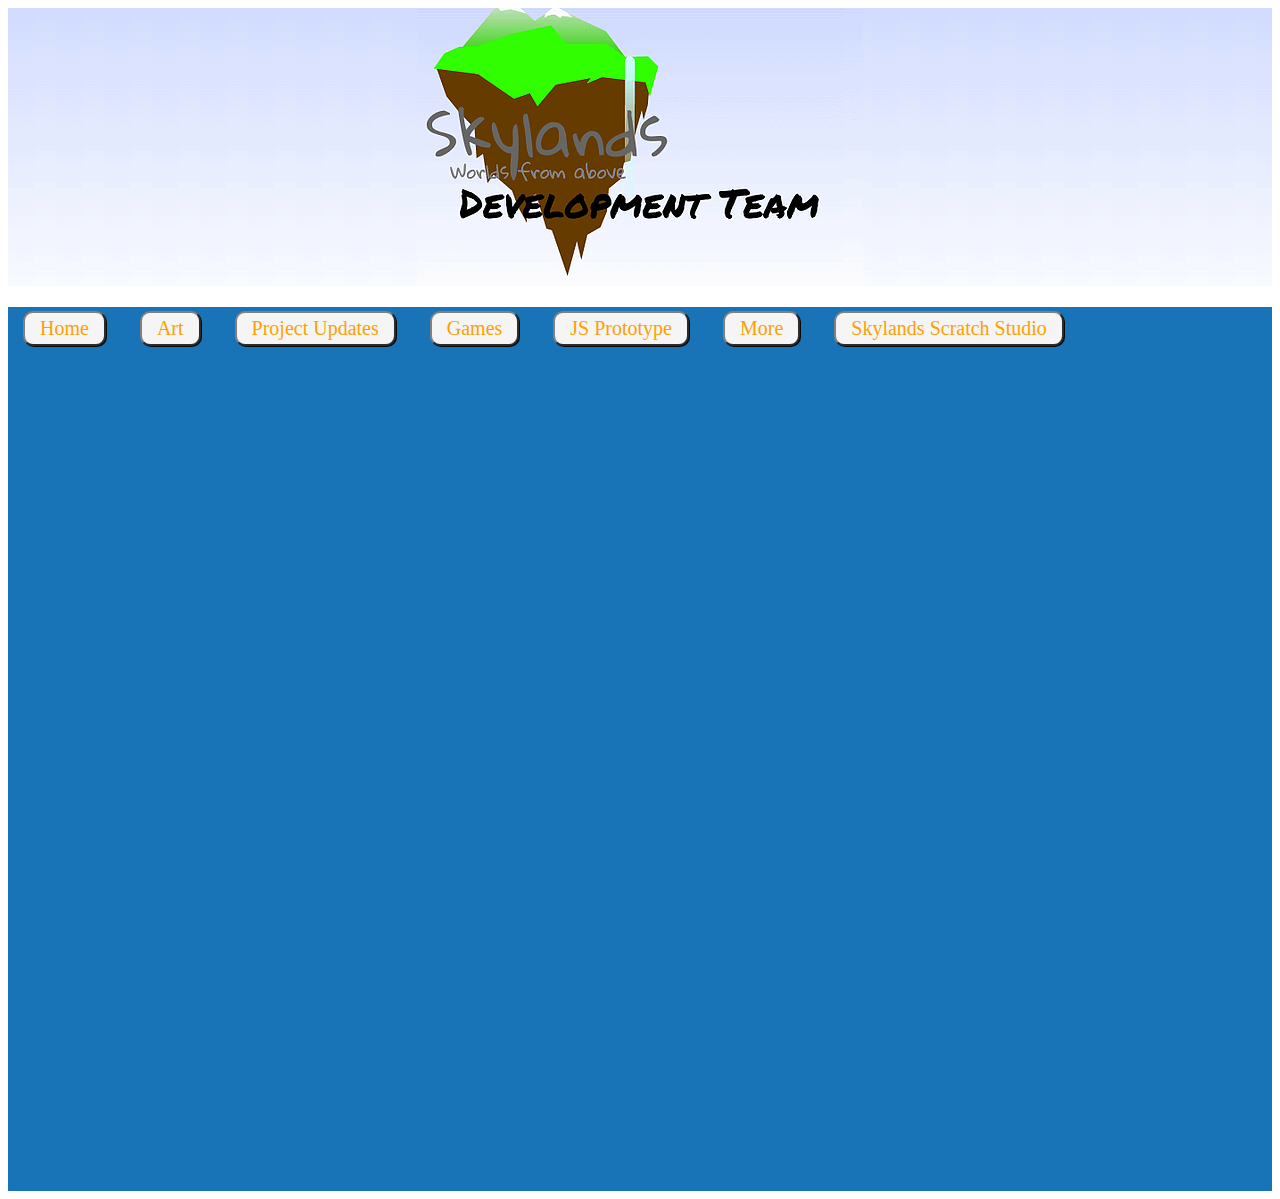
==== menu.html @ 3f054300 "1" ====
<html>
<head>
<link rel="stylesheet" type="text/css" href="assets/style.css">
</head>
<body>
<h1 class=banner><img src="logo.png" alt="" /></h1>
<div class=menubar>
<a class=button href="skylandsHome.html">Home</a>
<a class=button href="art.html">Art</a>
<a class=button href="updates.html">Project Updates</a>
<a class=button href="games.html">Games</a>
<a class=button href="skylandsGame.html">JS Prototype</a>
<div class=dropdown>
<button class=button>More</button>
<div class=dropdown-content>
<p><a class=button2>Contact us</a></p>
<p><a class=button2>Blog</a></p>
<p><a class=button2 href="https://scratch.mit.edu" target="_blank">Go to Scratch</a></p>
<p><a class=button2 href="members.html">Current Members</a></p>
</div>
</div>
<a class=button href="https://scratch.mit.edu/studios/3437909/projects/" target="_blank">Skylands Scratch Studio</a>
</div>
</body>
</html>
---- assets/style.css ----
.banner {
    background-image: url("backgr.png");
    background-repeat: repeat-x;
}
.menubar {
    background-color: rgb(25, 116, 183);
    height: 100%;
}
h1 {
    color: white;
    text-align: center;
}
p {
    font-family: verdana;
    font-size: 20px;
}
.button, .button:link, .button:visited {
    color: rgb(255, 160, 0);
    margin: 4px 15px;
    padding: 4px 15px;
    text-align: center;
    text-decoration: none;
    display: inline-block;
    font-family: verdana;
    font-size: 20px;
    border-style: outset;
    border-width: 2px;
    border-color: gray;
    background-color: rgb(245, 245, 245);
    border-radius: 10px;
    box-shadow: 1px 1px rgb(10, 10, 10);
    transition: color 0.5s;
    transition: background-color 0.5s;
}
.button:hover, .button:active {
    color: rgb(245, 245, 245);
    background-color: rgb(255, 160, 0);
}
.button:active {
    border-style: inset;
}

.dropdown {
    position: relative;
    display: inline-block;
}

.dropdown-content {
    display: none;
    position: absolute;
    background-color: rgb(20, 111, 178);
    min-width: 160px;
    box-shadow: 8px 8px 8px rgba(0,0,0,0.8);
    padding: 0px 16px;
    z-index: 1;
    border-radius: 10px;
    border-color: gray;
    border-width: 2px;
    color: rgb(255, 160, 0);
}

.dropdown:hover .dropdown-content {
    display: block;
}


.button2, .button2:link, .button2:visited {
    color: rgb(255, 160, 0);
    margin: 0px 15px;
    padding: 2px 15px;
    text-align: center;
    text-decoration: none;
    display: inline-block;
    font-family: verdana;
    font-size: 20px;
    border-style: outset;
    border-width: 2px;
    border-color: gray;
    background-color: rgb(245, 245, 245);
    border-radius: 10px;
    box-shadow: 1px 1px rgb(10, 10, 10);
    transition: color 0.5s;
    transition: background-color 0.5s;
    min-width: 160px;
}


.button2:hover, .button2:active {
    color: rgb(245, 245, 245);
    background-color: rgb(255, 160, 0);
}

.column {
    float: left;
    padding: 15px;
}
.clearfix::after {
    content: "";
    clear: both;
    display: table;
}
.menu {
    width: 25%;
}
.content {
    width: 75%;
}
.menu ul {
    list-style-type: none;
    margin: 0;
    padding: 0;
}
.menu li {
    padding: 0px;
    margin-bottom: 0px;
}

.gamestext {
    font-family: verdana;
    font-size: 25px;
    color: white;
    text-align: center;
    background-color: rgb(255, 160, 0);
    font-weight: bold;
    padding: 15px 15px;
    margin: 0px 50px;
}

.embeds{
    display: block;
    margin: auto;
}
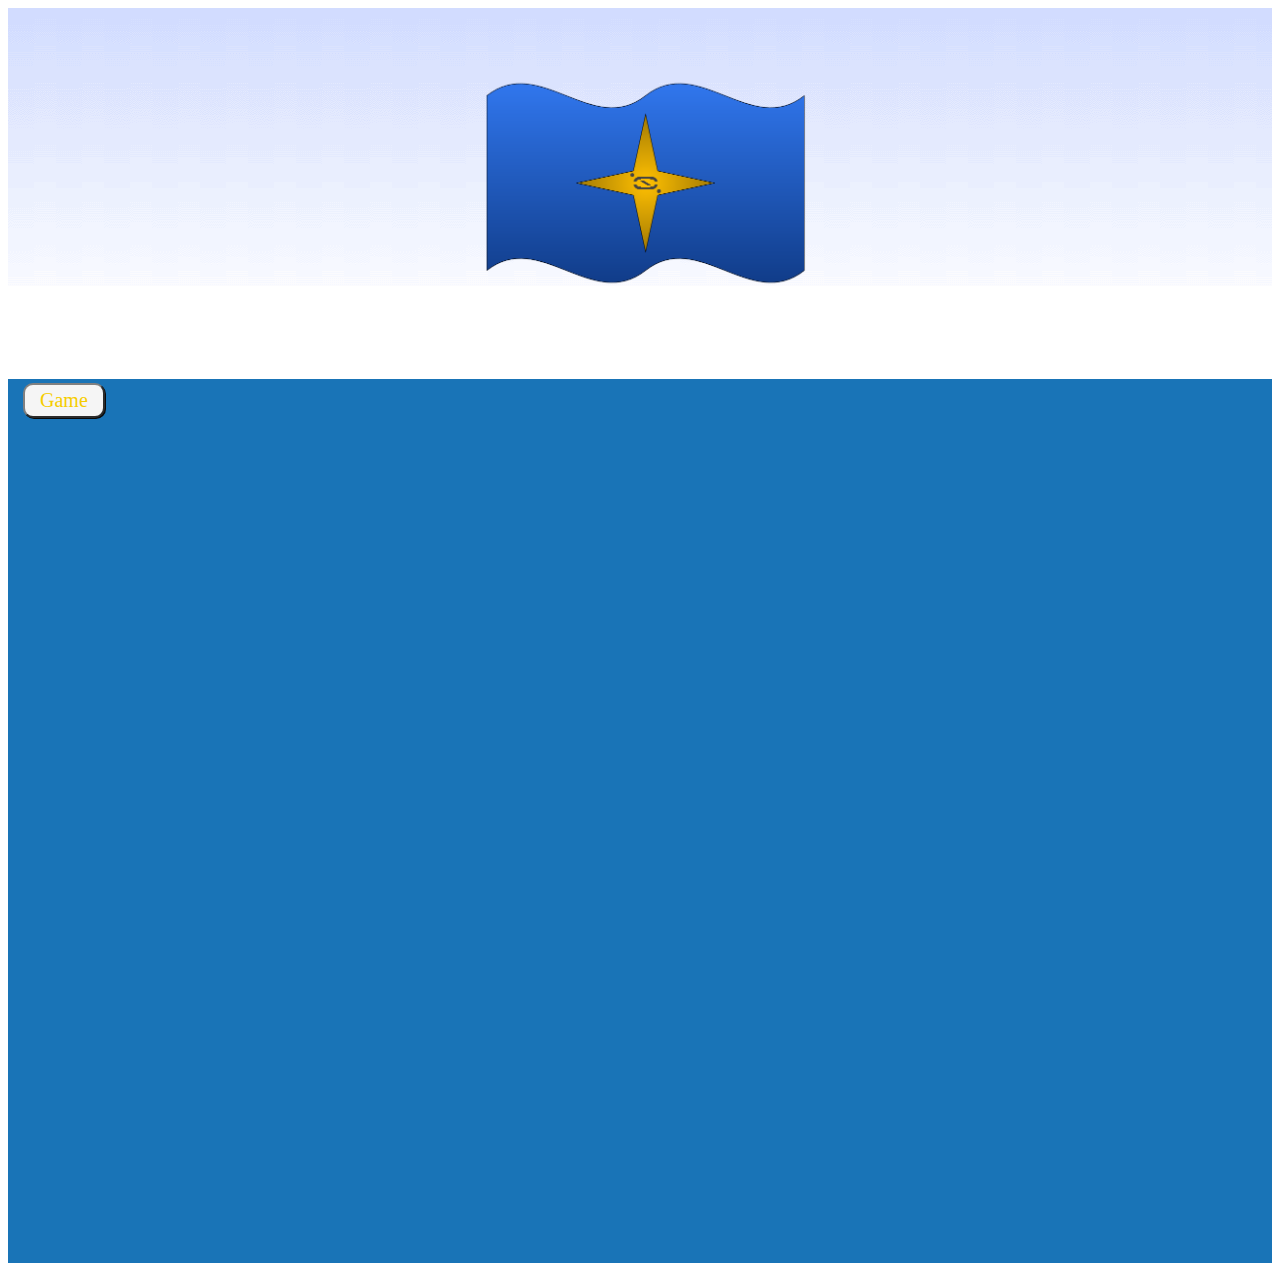
==== commit fc904bf9: "1" ====
--- a/menu.html
+++ b/menu.html
@@ -3,14 +3,10 @@
 <link rel="stylesheet" type="text/css" href="assets/style.css">
 </head>
 <body>
-<h1 class=banner><img src="logo.png" alt="" /></h1>
+<h1 class=banner><img style="height: 350px;" src="assets/Gaian Flag.png" alt="" /></h1>
 <div class=menubar>
-<a class=button href="skylandsHome.html">Home</a>
-<a class=button href="art.html">Art</a>
-<a class=button href="updates.html">Project Updates</a>
-<a class=button href="games.html">Games</a>
-<a class=button href="skylandsGame.html">JS Prototype</a>
-<div class=dropdown>
+<a class=button href="RPGgame.html">Game</a>
+<!--div class=dropdown>
 <button class=button>More</button>
 <div class=dropdown-content>
 <p><a class=button2>Contact us</a></p>
@@ -18,8 +14,7 @@
 <p><a class=button2 href="https://scratch.mit.edu" target="_blank">Go to Scratch</a></p>
 <p><a class=button2 href="members.html">Current Members</a></p>
 </div>
-</div>
-<a class=button href="https://scratch.mit.edu/studios/3437909/projects/" target="_blank">Skylands Scratch Studio</a>
+</div-->
 </div>
 </body>
 </html>--- a/assets/style.css
+++ b/assets/style.css
@@ -15,7 +15,7 @@
     font-size: 20px;
 }
 .button, .button:link, .button:visited {
-    color: rgb(255, 160, 0);
+    color: rgb(245, 205, 0);
     margin: 4px 15px;
     padding: 4px 15px;
     text-align: center;
@@ -34,7 +34,7 @@
 }
 .button:hover, .button:active {
     color: rgb(245, 245, 245);
-    background-color: rgb(255, 160, 0);
+    background-color: rgb(245, 205, 0);
 }
 .button:active {
     border-style: inset;
